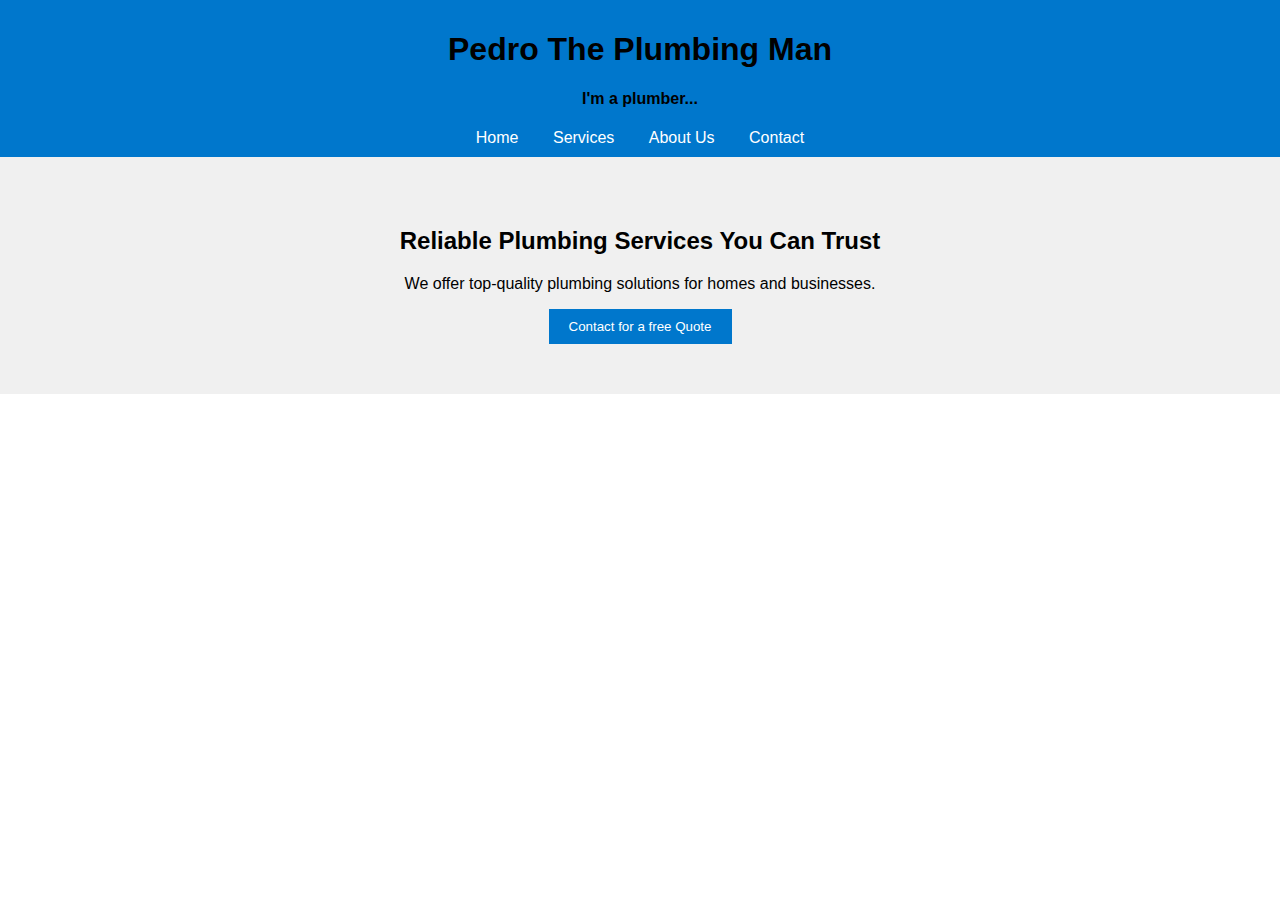
==== about.html @ bdebdecc "New Pages Added" ====
<!DOCTYPE html>
<html lang="en">
<head>
    <meta charset="UTF-8">
    <meta name="viewport" content="width=device-width, initial-scale=1.0">
    <title>About</title>
    <link rel="stylesheet" href="style.css">
</head>
<body>
    <!-- Header Section -->
    <header>
        <h1>Pedro The Plumbing Man</h1>
        <h4>I'm a plumber...</h4>
        <nav>
            <a href="\index.html">Home</a>
            <a href="\services.html">Services</a>
            <a href="\about.html">About Us</a>
            <a href="\contact.html">Contact</a>
        </nav>
    </header>

    <!-- Hero Section -->
    <section class="hero">
        <h2>Reliable Plumbing Services You Can Trust</h2>
        <p>We offer top-quality plumbing solutions for homes and businesses.</p>
        <button type="button" onclick="location.href='\contact.html';">
            Contact for a free Quote
        </button>
    </section>
---- style.css ----
body {
    font-family: Arial, sans-serif;
    margin: 0;
    padding: 0;
    box-sizing: border-box;
}

header {
    background-color: #0077cc;
    padding: 10px;
    text-align: center;
}

header nav a {
    margin: 0 15px;
    color: white;
    text-decoration: none;
}

.hero {
    background-color: #f0f0f0;
    padding: 50px;
    text-align: center;
}

.hero button {
    padding: 10px 20px;
    background-color: #0077cc;
    color: white;
    border: none;
    cursor: pointer;
}

.services {
    padding: 30px;
    text-align: center;
}

.services div {
    margin: 20px 0;
}

footer {
    background-color: #333;
    color: white;
    text-align: center;
    padding: 10px;
}
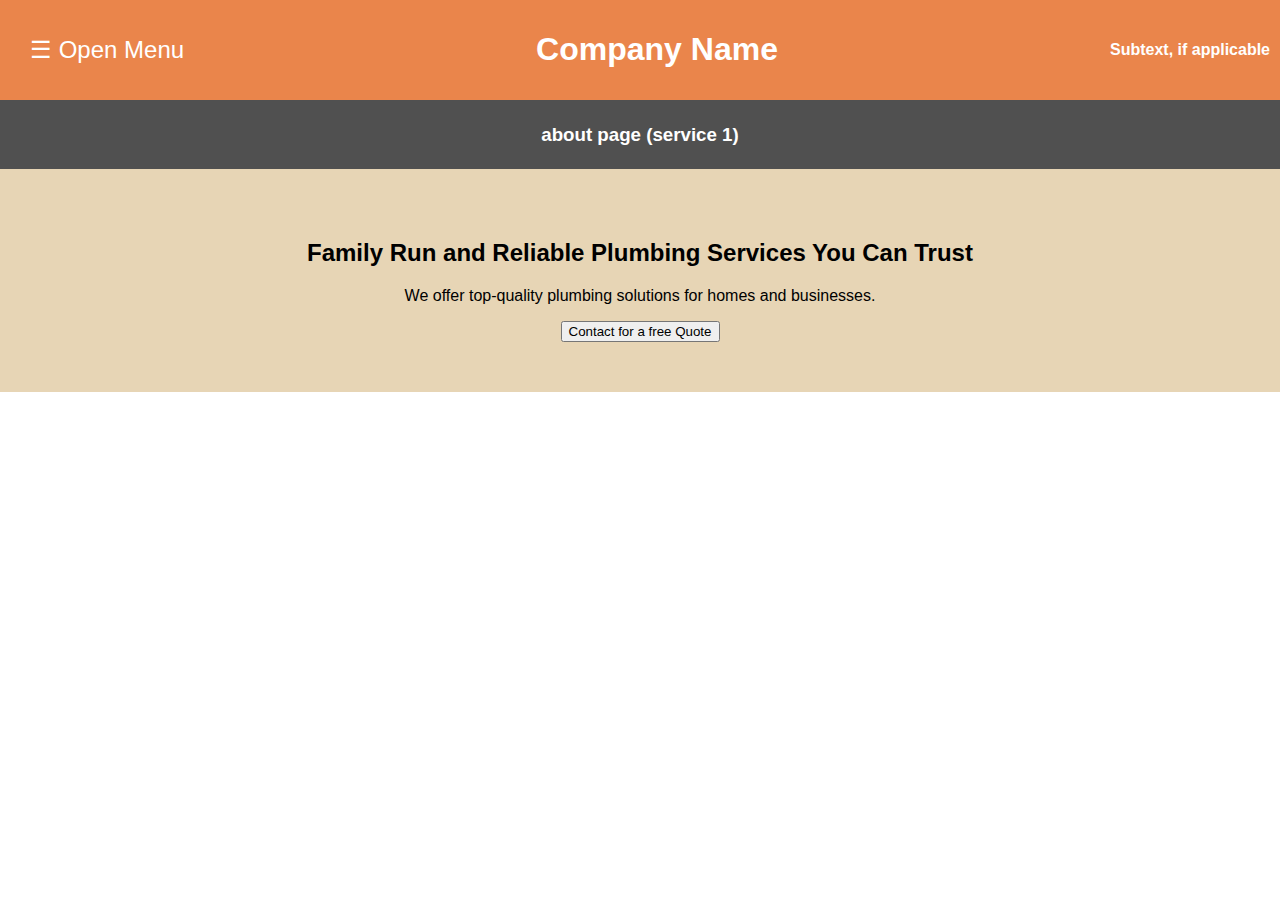
==== commit bd5d32c3: "New Layout" ====
--- a/about.html
+++ b/about.html
@@ -1,29 +1,52 @@
 <!DOCTYPE html>
 <html lang="en">
-<head>
-    <meta charset="UTF-8">
-    <meta name="viewport" content="width=device-width, initial-scale=1.0">
-    <title>About</title>
-    <link rel="stylesheet" href="style.css">
-</head>
-<body>
-    <!-- Header Section -->
-    <header>
-        <h1>Pedro The Plumbing Man</h1>
-        <h4>I'm a plumber...</h4>
-        <nav>
-            <a href="\index.html">Home</a>
-            <a href="\services.html">Services</a>
-            <a href="\about.html">About Us</a>
-            <a href="\contact.html">Contact</a>
-        </nav>
-    </header>
+    <head>
+        <meta charset="UTF-8">
+        <meta name="viewport" content="width=device-width, initial-scale=1.0">
+        <title>Plumbing Website Test</title>
+        <link rel="stylesheet" href="style.css">
+    </head>
+    <body>
 
-    <!-- Hero Section -->
-    <section class="hero">
-        <h2>Reliable Plumbing Services You Can Trust</h2>
-        <p>We offer top-quality plumbing solutions for homes and businesses.</p>
-        <button type="button" onclick="location.href='\contact.html';">
-            Contact for a free Quote
-        </button>
-    </section>+
+    <!-- Sidebar Structure -->
+    <div id="sidebar" class="sidebar">
+        <button class="close-btn" onclick="closeMenu()">×</button>
+        <h2>Menu</h2>
+
+        <!--Change these pages to the types of services Pete does-->
+        <a href="\index.html">Service 1</a>
+        <a href="\services.html">Service 2</a>
+        <a href="\about.html">Service 3</a>
+        <a href="\contact.html">Service 4</a>
+    </div>
+
+
+    <!-- Main Content -->
+    <div id="main-content">
+        <header>
+            <button class="menu-btn" onclick="openMenu()">☰ Open Menu</button>
+            <h1>Company Name</h1>
+            <h4>Subtext, if applicable</h4>
+        </header>
+        
+        <section id="page-name">
+            <h3>about page (service 1)</h3>
+        </section>
+
+        <!-- Hero Section -->
+        <section class="hero">
+            <h2>Family Run and Reliable Plumbing Services You Can Trust</h2>
+            <p>We offer top-quality plumbing solutions for homes and businesses.</p>
+
+            <!--Change these buttons to images which relay the types of contact Pete has
+                For example, WhatsApp, Facebook, Email etc...
+             --> 
+            <button type="button" onclick="location.href='\contact.html';">
+                Contact for a free Quote
+            </button>
+        </section>
+
+    <script src="script.js"></script>
+</body>
+</html>--- a/style.css
+++ b/style.css
@@ -3,32 +3,97 @@
     margin: 0;
     padding: 0;
     box-sizing: border-box;
+    overflow-x: hidden;
+}
+
+/* Sidebar Styling */
+.sidebar {
+    position: fixed;
+    top: 0;
+    left: -250px;  /* Hidden by default */
+    width: 250px;
+    height: 100%;
+    background-color: #0077cc;
+    color: white;
+    padding-top: 20px;
+    transition: 0.3s;
+    z-index: 10;
+}
+
+.sidebar a {
+    display: block;
+    padding: 10px 20px;
+    text-decoration: none;
+    color: white;
+    transition: 0.3s;
+}
+
+.sidebar a:hover {
+    background-color: #005a99;
+}
+
+.close-btn {
+    position: absolute;
+    top: 10px;
+    right: 20px;
+    background: none;
+    border: none;
+    color: white;
+    font-size: 24px;
+    cursor: pointer;
+}
+
+/* Overlay is menu is open*/
+.overlay {
+    position: fixed;
+    top: 0;
+    left: 0;
+    width: 100%;
+    height: 100%;
+    background-color: rgba(0, 0, 0, 0.5); /* Semi-transparent dark overlay */
+    display: none; /* Hidden by default */
+    z-index: 9;
+}
+
+/* Main Content */
+#main-content {
+    transition: margin-left 0.3s;
+    position: relative;
+}
+
+#page-name {
+    position: relative;
+    background-color: #505050;
+    color: white;
+    padding: 5px 5px;
+    border: none;
+    align-items: center;
+    text-align: center;
+}
+
+/* Menu Button */
+.menu-btn {
+    font-size: 24px;
+    padding: 10px 20px;
+    background-color: #ea854b;
+    color: white;
+    border: none;
+    cursor: pointer;
 }
 
 header {
-    background-color: #0077cc;
     padding: 10px;
-    text-align: center;
-}
-
-header nav a {
-    margin: 0 15px;
+    background-color: #ea854b;
     color: white;
-    text-decoration: none;
+    display: flex;
+    justify-content: space-between;
+    align-items: center;
 }
 
 .hero {
-    background-color: #f0f0f0;
+    background-color: #e7d5b5;
     padding: 50px;
     text-align: center;
-}
-
-.hero button {
-    padding: 10px 20px;
-    background-color: #0077cc;
-    color: white;
-    border: none;
-    cursor: pointer;
 }
 
 .services {
@@ -36,13 +101,60 @@
     text-align: center;
 }
 
-.services div {
-    margin: 20px 0;
+/* Image Gallery */
+.image-gallery {
+    padding: 20px;
+    overflow: hidden;
+    background-color: #f0f0f0;
 }
 
-footer {
-    background-color: #333;
-    color: white;
-    text-align: center;
-    padding: 10px;
+.gallery-wrapper {
+    display: flex;
+    gap: 15px;
+    overflow-x: auto; /* Allows horizontal scrolling */
+    scroll-behavior: smooth; /* Smooth scrolling */
+    padding-bottom: 10px;
 }
+
+/* Style for Images */
+.gallery-wrapper img {
+    height: 200px;
+    border-radius: 5px;
+    transition: transform 0.3s, box-shadow 0.3s;
+    cursor: pointer;
+}
+
+/* Hover Effect */
+.gallery-wrapper img:hover {
+    transform: scale(1.05);
+    box-shadow: 0 0 10px rgba(0, 0, 0,0.2);
+}
+
+/* Hover Effect - JavaScript will override these styles */
+.gallery-wrapper img {
+    transition: transform 0.3s, box-shadow 0.3s;
+}
+
+/* Hide scrollbar for the gallery */
+.gallery-wrapper::-webkit-scrollbar {
+    display: none;
+}
+
+.gallery-wrapper {
+    -ms-overflow-style: none;  /* IE and Edge */
+    scrollbar-width: none;     /* Firefox */
+}
+
+.gallery-wrapper {
+    display: flex;
+    gap: 15px;
+    overflow-x: auto; 
+    scroll-behavior: smooth; 
+    padding-bottom: 10px;
+    cursor: grab;  /* Visual feedback for manual scrolling */
+    position: relative;
+}
+
+.gallery-wrapper:active {
+    cursor: grabbing;
+}
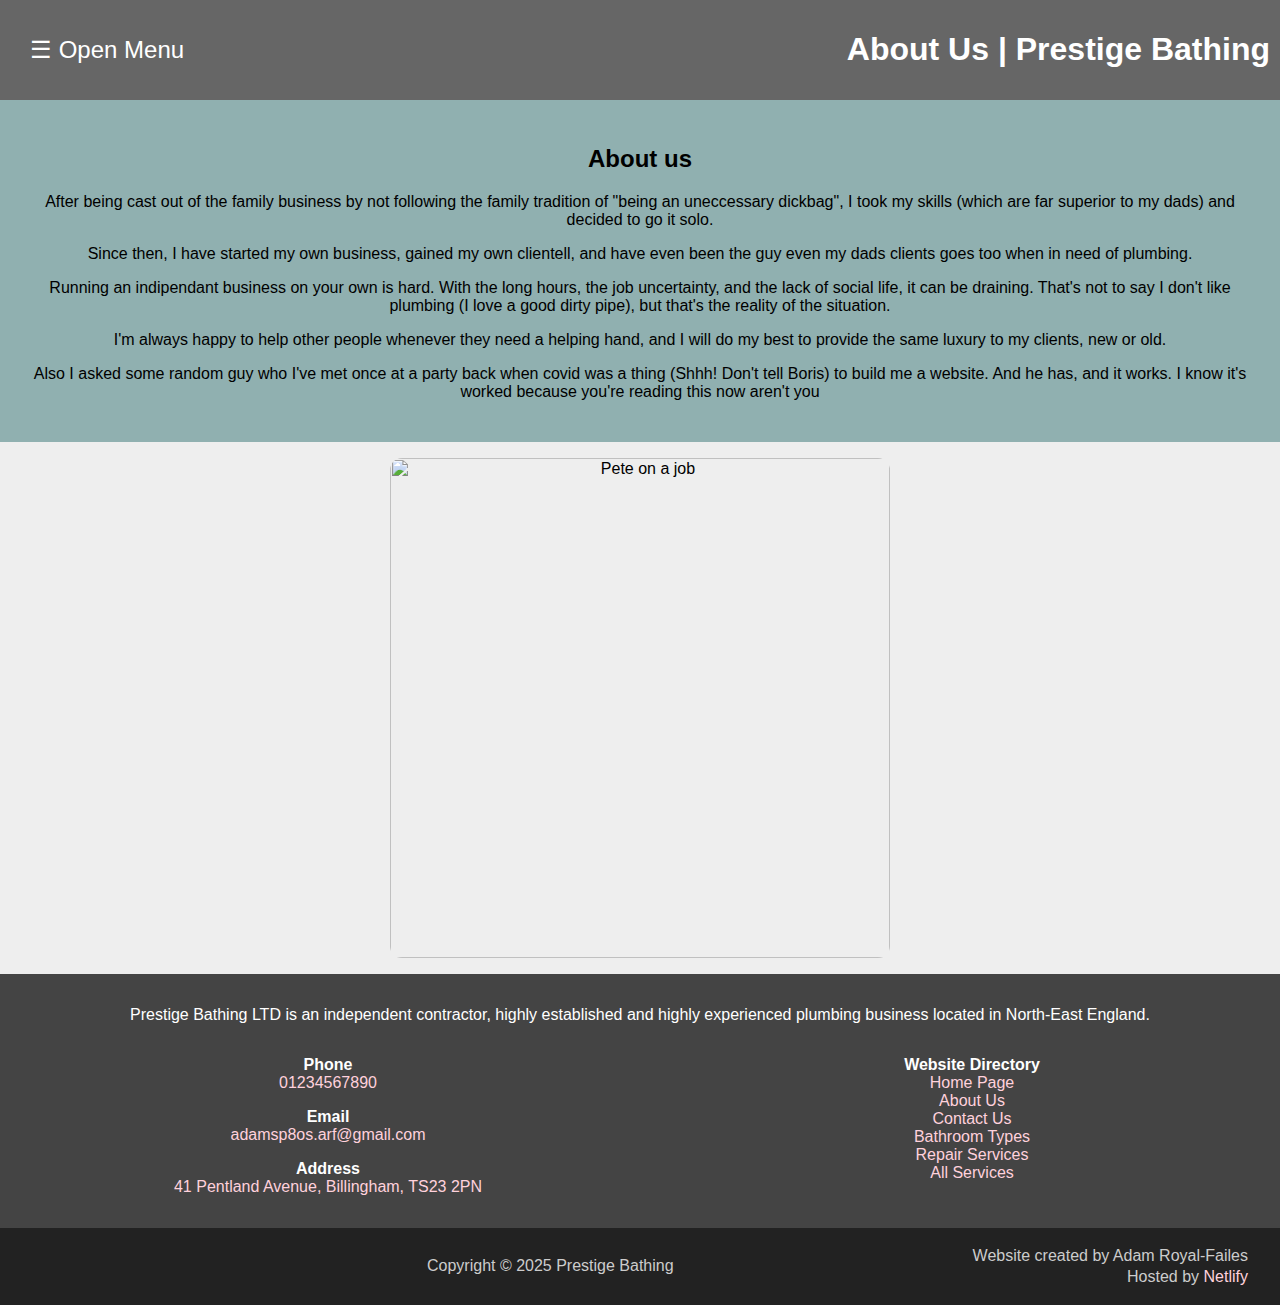
==== commit c4387661: "Completely new build" ====
--- a/about.html
+++ b/about.html
@@ -1,52 +1,143 @@
-<!DOCTYPE html>
 <html lang="en">
     <head>
         <meta charset="UTF-8">
         <meta name="viewport" content="width=device-width, initial-scale=1.0">
-        <title>Plumbing Website Test</title>
+        <title>Prestige Bathing</title>
         <link rel="stylesheet" href="style.css">
     </head>
     <body>
 
 
-    <!-- Sidebar Structure -->
-    <div id="sidebar" class="sidebar">
-        <button class="close-btn" onclick="closeMenu()">×</button>
-        <h2>Menu</h2>
+        <!-- Sidebar Structure -->
+        <div id="sidebar" class="sidebar">
+            <button class="close-btn" onclick="closeMenu()">×</button>
 
-        <!--Change these pages to the types of services Pete does-->
-        <a href="\index.html">Service 1</a>
-        <a href="\services.html">Service 2</a>
-        <a href="\about.html">Service 3</a>
-        <a href="\contact.html">Service 4</a>
-    </div>
+            <!--Change these pages to the types of services Pete does-->
+            <ul class="sideMenu">
+                <a class="sidebarTop" href="/index.html">Home</a>
+                <a class="listParentCategory" href="/bathrooms.html">Services</a>
+                    <li>
+                        <a class="listChildCategory" href="/bathrooms.html">Bathrooms</a>
+                    </li>
+                    <li>
+                        <a class="listChildCategory" href="/bathrooms.html">Easy-Access Bathrooms</a>
+                    </li>
+                    <li>
+                        <a class="listChildCategory" href="/bathrooms.html">Wetrooms</a>
+                    </li>
+                    <li>
+                        <a class="listChildCategory" href="/bathrooms.html">Emergency Repairs</a>
+                    </li>
+            </ul>
+
+            <div id="sidebarContact" class="sidebarConatct">
+                <a href="/contact.html">Contact Us</a>
+                <a class="sidebarConatct" href="https://www.facebook.com">
+                    <img src ="">Facebook <!--Image for Facebook, link to Facebook page-->
+                </a> 
+                <a class="sidebarConatct" href="https://www.google.com">
+                    <img src="">Phone (Google atm) <!--Image for Mobile, link to Free Consultation page-->
+                </a> 
+                <a class="sidebarConatct" href="https://www.github.com">
+                    <img src="">WhatsApp (Github atm) <!--Image for WhatsApp, link to Free Consultation page-->
+                </a> 
+            </div>
+        </div>
+
+        <!-- Main Content -->
+        <div id="main-content">
+            <header>
+                <button class="menu-btn" onclick="openMenu()">☰ Open Menu</button>
+                <h1>About Us | Prestige Bathing</h1>
+            </header>
 
 
-    <!-- Main Content -->
-    <div id="main-content">
-        <header>
-            <button class="menu-btn" onclick="openMenu()">☰ Open Menu</button>
-            <h1>Company Name</h1>
-            <h4>Subtext, if applicable</h4>
-        </header>
+            <!-- Hero Section -->
+            <section class="hero">
+                <h2>About us</h2>
+                <p>After being cast out of the family business by not following the family tradition of "being an uneccessary dickbag", I took my skills (which are far superior to my dads) and decided to go it solo.</p>
+                <p>Since then, I have started my own business, gained my own clientell, and have even been the guy even my dads clients goes too when in need of plumbing.</p>
+                <p>Running an indipendant business on your own is hard. With the long hours, the job uncertainty, and the lack of social life, it can be draining. That's not to say I don't like plumbing (I love a good dirty pipe), but that's the reality of the situation.</p>
+                <p>I'm always happy to help other people whenever they need a helping hand, and I will do my best to provide the same luxury to my clients, new or old.</p>
+                <p>Also I asked some random guy who I've met once at a party back when covid was a thing (Shhh! Don't tell Boris) to build me a website. And he has, and it works. I know it's worked because you're reading this now aren't you</p>
+            </section>
+
+            <!-- Include photos of Pete working, his work, some gifs of sealant or something visually appealing to watch -->
+
+            <img src="images/plumbing5.jpg" alt="Pete on a job" class="aboutImage">
+        </div>
+
+    <!-- Footer Section -->
+        <footer class="footerBanner">
+
+        <!-- Footer top row -->
+            <div class="footerOne">
+                <div class="footerContent">
+                    <p>Prestige Bathing LTD is an independent contractor, highly established and highly experienced plumbing business located in North-East England.</p>
+                </div>
+            </div>
+
+        <!-- Footer lower rows -->
+            <div class="footerLower">
+                <div class="footerTwo">
+                     <div class="footerContent">
+                        <p><strong>Phone</strong><br/>
+                            <a href="tel:01234567890">01234567890</a>
+                        </p>
+                        <p><strong>Email</strong><br/>
+                            <a href="mailto:adamsp8os.arf@gmail.com">adamsp8os.arf@gmail.com</a>
+                        </p>
+                        <p><strong>Address</strong><br/>
+                            <a href="https://www.google.com/maps/place/43+Pentland+Ave,+Stockton-on-Tees,+Billingham+TS23+2PN,+UK" target="_blank">
+                                41 Pentland Avenue, Billingham, TS23 2PN
+                            </a>
+                        </p>
+                    </div>
+                </div>
+
+                <div class="footerThree">
+                    <div class="footerContent FooterContentList">
+                        <ul><strong>Website Directory</strong>
+                            <li><a href="/index.html">Home Page</a></li>
+                            <li><a href="/about.html">About Us</a></li>
+                            <li><a href="/contact.html">Contact Us</a></li>
+                            <li><a href="/bathrooms.html">Bathroom Types</a></li>
+                            <li><a href="/repairs.html">Repair Services</a></li>
+                            <li><a href="/services.html">All Services</a></li>       
+                        </ul>
+                    </div>
+                </div>
+            </div>
+        </footer>
+
+
+            <div class="footerFooterContent">
+                <div class="footerFooterIcons">
+                    <a href="https://wa.me/441234567890" target="_blank" aria-label="WhatsApp">
+                        <i class="fa-brands fa-whatsapp"></i>
+                    </a>
+                    <a href="https://www.facebook.com" target="_blank" aria-label="Facebook">
+                        <i class="fa-brands fa-facebook-f"></i>
+                    </a>
+                    <a href="tel:01234567890" aria-label="Phone">
+                        <i class="fa-solid fa-phone"></i>
+                    </a>
+                    <a href="mailto:adamsp8os.arf@gmail.com" aria-label="Email">
+                        <i class="fa-solid fa-envelope"></i>
+                    </a>
+                    <a href="#" aria-label="Smiley">
+                        <i class="fa-regular fa-face-smile"></i>
+                    </a>
+                </div>
+                <div class="copyright">
+                    <p>Copyright © 2025 Prestige Bathing</p>
+                </div>
+                <div class="footerWebsiteBuild">
+                    <p>Website created by Adam Royal-Failes</p>
+                    <p>Hosted by <a href="https://www.netlify.com/" target="_blank">Netlify</a></p>
+                </div>
+            </div>
         
-        <section id="page-name">
-            <h3>about page (service 1)</h3>
-        </section>
-
-        <!-- Hero Section -->
-        <section class="hero">
-            <h2>Family Run and Reliable Plumbing Services You Can Trust</h2>
-            <p>We offer top-quality plumbing solutions for homes and businesses.</p>
-
-            <!--Change these buttons to images which relay the types of contact Pete has
-                For example, WhatsApp, Facebook, Email etc...
-             --> 
-            <button type="button" onclick="location.href='\contact.html';">
-                Contact for a free Quote
-            </button>
-        </section>
-
-    <script src="script.js"></script>
-</body>
+        <script src="script.js"></script>
+    </body>
 </html>--- a/style.css
+++ b/style.css
@@ -1,3 +1,29 @@
+/*
+(no prefix) - Element
+    p {
+        This effects all elements that are p
+    }
+
+(# prefix) - id
+    #sidebar {
+        This will effect anything with the id="sidebar"
+    }
+
+
+(. prefix) - class
+    .sidebar {
+        This will effect any elemants with the class="sidebar"
+    }
+
+(* on it's own) - All
+    * {
+        This effects every HTML element on the page
+    }
+
+
+*/
+
+
 body {
     font-family: Arial, sans-serif;
     margin: 0;
@@ -6,31 +32,20 @@
     overflow-x: hidden;
 }
 
-/* Sidebar Styling */
+                                /* Sidebar Styling */
 .sidebar {
     position: fixed;
     top: 0;
     left: -250px;  /* Hidden by default */
     width: 250px;
     height: 100%;
-    background-color: #0077cc;
-    color: white;
-    padding-top: 20px;
-    transition: 0.3s;
+    background-color: #007755;
+    color: white;
+    padding-top: 10px;
+    transition: 0.4s;
     z-index: 10;
 }
 
-.sidebar a {
-    display: block;
-    padding: 10px 20px;
-    text-decoration: none;
-    color: white;
-    transition: 0.3s;
-}
-
-.sidebar a:hover {
-    background-color: #005a99;
-}
 
 .close-btn {
     position: absolute;
@@ -43,7 +58,69 @@
     cursor: pointer;
 }
 
-/* Overlay is menu is open*/
+a.sidebarTop{
+    display: block;
+    color: #fff;
+    padding: 20px;
+    font-size: 30px;
+    font-weight: 300;
+    text-decoration: none;
+    background-color: #007;
+}
+
+.sidebar a {
+    display: block;
+    padding: 10px 20px;
+    text-decoration: none;
+    color: white;
+    transition: 0.3s;
+    text-align: center;
+}
+
+.sidebar a:hover {
+    background-color: #005a99;
+}
+
+ul.sideMenu {
+    list-style: none;
+    display: block;
+    color: #fff;
+    padding: 15px 0px 0px 0px;
+    font-size: 30px;
+    font-weight: 300;
+    text-decoration: none;
+    border-bottom: 2px solid;
+}
+
+a.listParentCategory {
+    display: block;
+    color: #fff;
+    padding: 20px;
+    font-size: 30px;
+    font-weight: 300;
+    text-decoration: none;
+    border-top: 2px solid;
+    background-color: #575757;
+}
+
+a.listChildCategory {
+    display: block;
+    color: #fff;
+    background-color: hotpink;
+    font-size: 15px;
+    font-weight: 300;
+    text-decoration: none;
+}
+
+.sidebarConatct {
+
+    background-color: green;
+    text-align: center;
+}
+
+
+
+                                /* Overlay is menu is open*/
 .overlay {
     position: fixed;
     top: 0;
@@ -55,10 +132,14 @@
     z-index: 9;
 }
 
-/* Main Content */
+
+                                /* Main Content */
+
 #main-content {
     transition: margin-left 0.3s;
     position: relative;
+    text-align: center;
+    background-color: #eeeeee;
 }
 
 #page-name {
@@ -71,11 +152,11 @@
     text-align: center;
 }
 
-/* Menu Button */
+                                /* Menu Button */
 .menu-btn {
     font-size: 24px;
     padding: 10px 20px;
-    background-color: #ea854b;
+    background-color: #666666;
     color: white;
     border: none;
     cursor: pointer;
@@ -83,16 +164,17 @@
 
 header {
     padding: 10px;
-    background-color: #ea854b;
+    background-color: #666666;
     color: white;
     display: flex;
     justify-content: space-between;
     align-items: center;
+    text-align: center;
 }
 
 .hero {
-    background-color: #e7d5b5;
-    padding: 50px;
+    background-color: #90b0b0;
+    padding: 25px;
     text-align: center;
 }
 
@@ -101,24 +183,17 @@
     text-align: center;
 }
 
-/* Image Gallery */
+                                /* Image Gallery */
 .image-gallery {
-    padding: 20px;
+    padding: 2px;
     overflow: hidden;
-    background-color: #f0f0f0;
-}
-
-.gallery-wrapper {
-    display: flex;
-    gap: 15px;
-    overflow-x: auto; /* Allows horizontal scrolling */
-    scroll-behavior: smooth; /* Smooth scrolling */
-    padding-bottom: 10px;
-}
-
-/* Style for Images */
+    background-color: #666666;
+}
+
+
+                                /* Style for Images */
 .gallery-wrapper img {
-    height: 200px;
+    height: 500px;
     border-radius: 5px;
     transition: transform 0.3s, box-shadow 0.3s;
     cursor: pointer;
@@ -143,18 +218,228 @@
 .gallery-wrapper {
     -ms-overflow-style: none;  /* IE and Edge */
     scrollbar-width: none;     /* Firefox */
-}
-
-.gallery-wrapper {
-    display: flex;
-    gap: 15px;
+    scroll-snap-type: x mandatory;
+    background-color: #6e6e6e;
+    display: flex;
+    gap: 5px;
     overflow-x: auto; 
     scroll-behavior: smooth; 
-    padding-bottom: 10px;
     cursor: grab;  /* Visual feedback for manual scrolling */
     position: relative;
 }
 
+.gallery-wrapper a {
+    scroll-snap-align: start;
+    flex-shrink: 0;
+}
+
 .gallery-wrapper:active {
     cursor: grabbing;
 }
+
+.gallery-wrapper.dragging {
+    cursor: grabbing;
+    user-select: none;
+}
+
+
+                                /* contact.html Enquiry Form */
+
+.emergencyBanner {
+    background-color: #ff2222;
+    color: #b00000;
+    padding: 1rem;
+    margin: 1rem 0;
+    border-left: 6px solid #ff4d4d;
+    border-radius: 8px;
+    font-weight: bold;
+}
+
+                                /* About.html */
+
+.aboutImage {
+    max-width: 100%;
+    height: 500px;
+    margin: 1rem 0;
+    border-radius: 12px;
+}
+
+
+                                /* Service.html */
+
+
+.servicesShowcase {
+    display: grid;
+    grid-template-columns: 1fr;
+    gap: 1rem;
+    padding: 5rem;
+}
+
+@media (min-width: 768px) {
+    .servicesShowcase {
+        grid-template-columns: 1fr 1fr;
+    }
+}
+
+.serviceCard {
+    position: relative;
+    overflow: hidden;
+    border-radius: 5px;
+    box-shadow: 0 4px 10px rgba(0, 0, 0, 0.1);
+}
+
+.serviceImage {
+    max-width: 100%;
+    height: 500px;
+    display: block;
+    border-radius: 12px;
+    transition: transform 0.3s ease;
+}
+
+.serviceCard:hover .serviceImage {
+    transform: scale(1.05);
+}
+
+.serviceOverlay {
+    position: absolute;
+    top: 0;
+    right: -100%;
+    width: 100%;
+    height: 100%;
+    background: rgba(0, 0, 0, 0.7);
+    color: white;
+    padding: 0rem;
+    display: flex;
+    flex-direction: column;
+    justify-content: center;
+    transition: right 0.6s ease-in-out;
+}
+
+.serviceOverlay p {
+    padding: 1px 10% 0px 10%;
+}
+
+.serviceCard:hover .serviceOverlay {
+    right: 0;
+}
+
+
+                                /* Footer */
+
+.footerBanner {
+    background-color: #444;
+    color: white;
+    padding: 1rem 1rem;
+}
+
+.footerOne {
+    text-align: center;
+    margin-bottom: 1rem;
+}
+
+.footerLower {
+    display: flex;
+    flex-wrap: wrap;
+    justify-content: space-around;
+    max-width: 100%;
+}
+
+.footerTwo,
+.footerThree {
+    flex: 1 1 400px;
+    display: flex;
+    justify-content: center;
+}
+
+.footerContent {
+    max-width: 100%;
+    text-align: center;
+}
+
+.footerContent li {
+    list-style: none;
+    text-decoration: none;
+}
+
+.footerContent a {
+    color: #ffd1dc;
+    text-decoration: none;
+}
+
+.footerContent a:hover {
+    text-decoration: underline;
+}
+
+@media (max-width: 768px) {
+    .footerLower {
+        flex-direction: column;
+        align-items: center;
+    }
+
+    .footerTwo,
+    .footerThree {
+        justify-content: center;
+    }
+}
+
+
+
+                                /* Footers Footer */
+
+
+.footerFooterContent {
+    display: flex;
+    justify-content: space-between;
+    align-items: center;
+    padding: 1rem 2rem;
+    background-color: #222;
+    color: #ccc;
+    flex-wrap: wrap;
+}
+
+.footerFooterContent p {
+    margin: 0.2rem 0;
+}
+
+.footerWebsiteBuild {
+    text-align: right;
+}
+
+.footerWebsiteBuild a {
+    color: #ffd1dc;
+    text-decoration: none;
+}
+
+.footerWebsiteBuild a:hover {
+    text-decoration: underline;
+}
+
+@media (max-width: 600px) {
+    .footerFooterContent {
+        flex-direction: column;
+        text-align: center;
+    }
+
+    .footerWebsiteBuild {
+        text-align: center;
+        margin-top: 1rem;
+    }
+}
+
+.footerFooterIcons {
+    display: flex;
+    justify-content: center;
+    gap: 1.5rem;
+    padding: 1rem 0;
+}
+
+.footerFooterIcons i {
+    font-size: 1.5rem;
+    color: #ffd1dc;
+    transition: transform 0.2s ease, color 0.2s ease;
+}
+
+.footerFooterIcons i:hover {
+    transform: scale(1.2);
+    color: #ffffff;
+}
